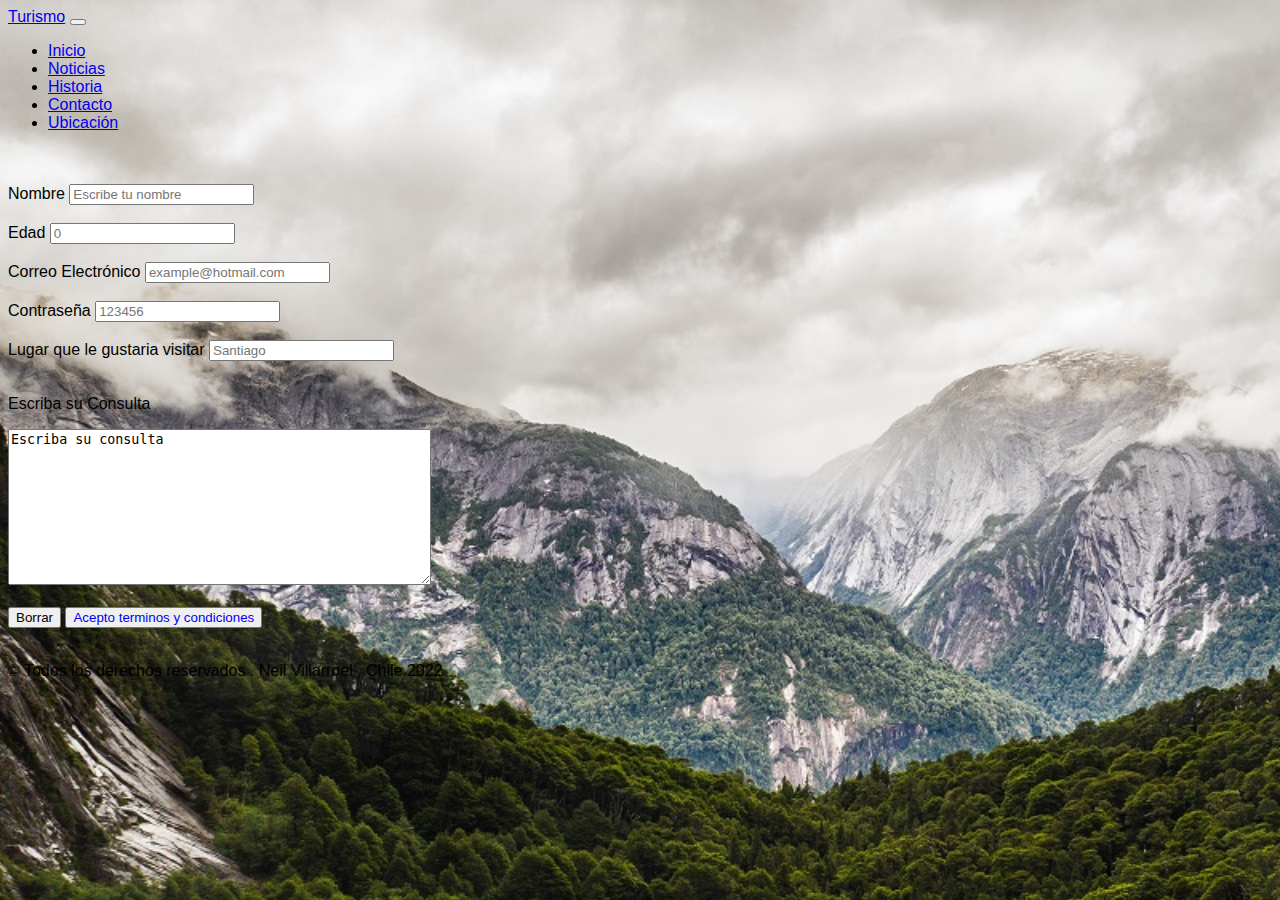
==== contacto.html @ b2f2fb64 "Add files via upload" ====
<!DOCTYPE html>
<html lang="en">

<head>
    <meta charset="UTF-8">
    <meta http-equiv="X-UA-Compatible" content="IE=edge">
    <meta name="viewport" content="width=device-width, initial-scale=1.0">
    <link rel="stylesheet" href="style.css">
    <!-- Código de bootstrap -->
    <link href="https://cdn.jsdelivr.net/npm/bootstrap@5.1.3/dist/css/bootstrap.min.css" rel="stylesheet"
        integrity="sha384-1BmE4kWBq78iYhFldvKuhfTAU6auU8tT94WrHftjDbrCEXSU1oBoqyl2QvZ6jIW3" crossorigin="anonymous">

    <title>Contactanos</title>
</head>

<body>

    <!--Codigo de navbar-->
    <nav class="navbar navbar-expand-lg navbar-light bg-light">
        <div class="container-fluid">
            <a class="navbar-brand" href="Historia.html">Turismo</a>
            <button class="navbar-toggler" type="button" data-bs-toggle="collapse" data-bs-target="#navbarNav"
                aria-controls="navbarNav" aria-expanded="false" aria-label="Toggle navigation">
                <span class="navbar-toggler-icon"></span>
            </button>
            <div class="collapse navbar-collapse" id="navbarNav">
                <ul class="navbar-nav">
                    <li class="nav-item">
                        <a class="nav-link active" aria-current="page" href="index.html">Inicio</a>
                    </li>
                    <li class="nav-item">
                        <a class="nav-link" href="noticias.html">Noticias</a>
                    </li>
                    <li class="nav-item">
                        <a class="nav-link" href="Historia.html">Historia</a>
                    </li>
                    <li class="nav-item">
                        <a class="nav-link" href="contacto.html">Contacto</a>
                    </li>
                    <li class="nav-item">
                        <a class="nav-link" href="Ubicacion.html">Ubicación</a>
                    </li>
                </ul>
            </div>
        </div>
    </nav>
    <!--Fin Código de navbar-->
    <br>
    <br>
    <!-- Fin Código para el NavBar -->

    <!--Inicio Formulario-->
    <div class="container-fluid text-center p-2">
    <form method="POST" action="blabla">

        <label>
            Nombre
            <input type="text" name="nombre" placeholder="Escribe tu nombre">
        </label>
        <br>
        <br>
        <label>
            Edad
            <input type="number" max="100" name="edad" placeholder="0">
        </label>

        <br>
        <br>

        <label>
            Correo Electrónico
            <input type="email" name="email" placeholder="example@hotmail.com">
        </label>
        <br>
        <br>
        <label>
            Contraseña
            <input type="password" max="20" name="pass" placeholder="123456">
        </label>
        <br>
        <br>
        <label>
            Lugar que le gustaria visitar
            <input type="text" name="ciudad" placeholder="Santiago">

            </datalist>
        </label>
        <br>
        <br>

        <p>Escriba su Consulta </p>
        <textarea name="textarea" rows="10" cols="50">Escriba su consulta</textarea>
        <br>
        <br>
        <input type="reset" value="Borrar">
        <input type="submit" style="color: blue;" value="Acepto terminos y condiciones">
     </div>

        <br>
        <div class="container-fluid bg-light text-center p-2">
            <p class="small">&copy; Todos los derechos reservados . Neil Villarroel , Chile 2022</p>
        </div>

        <!-- Llamada a las librerías de bootstrap -->
        <script src="https://cdn.jsdelivr.net/npm/bootstrap@5.1.3/dist/js/bootstrap.bundle.min.js"
            integrity="sha384-ka7Sk0Gln4gmtz2MlQnikT1wXgYsOg+OMhuP+IlRH9sENBO0LRn5q+8nbTov4+1p"
            crossorigin="anonymous"></script>

</body>

</html>
---- style.css ----
body{ background-image: url(body.jpg);
background-repeat: no-repeat;
background-size: 100rem;
height: auto;

font-family: Arial, Helvetica, sans-serif;}
.noticias {background-image: url(volcan.jpg);background-repeat: no-repeat;
    background-size: 100rem;
    height: auto;
   color: white;
font-family: Arial, Helvetica, sans-serif;}



.mapa{display: flex;
flex-direction: row;
align-items: center;}
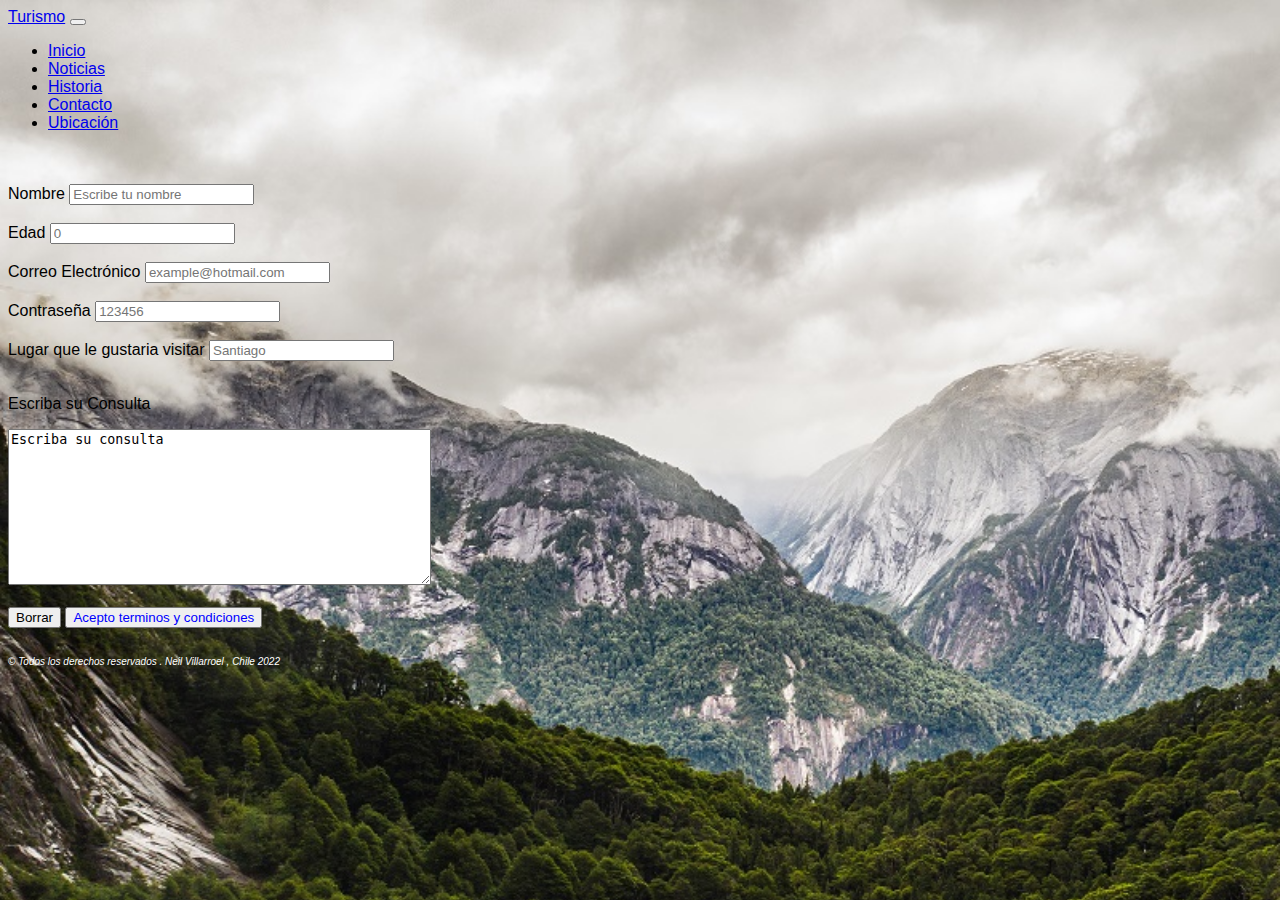
==== commit dcd7af2a: "Add files via upload" ====
--- a/contacto.html
+++ b/contacto.html
@@ -97,7 +97,7 @@
      </div>
 
         <br>
-        <div class="container-fluid bg-light text-center p-2">
+        <div class="container-fluid text-center">
             <p class="small">&copy; Todos los derechos reservados . Neil Villarroel , Chile 2022</p>
         </div>
 
--- a/style.css
+++ b/style.css
@@ -9,6 +9,11 @@
     height: auto;
    color: white;
 font-family: Arial, Helvetica, sans-serif;}
+.small{color: white;
+font-style: italic;
+font-family: 'Franklin Gothic Medium', 'Arial Narrow', Arial, sans-serif;
+font-size: 10px;}
+
 
 
 
